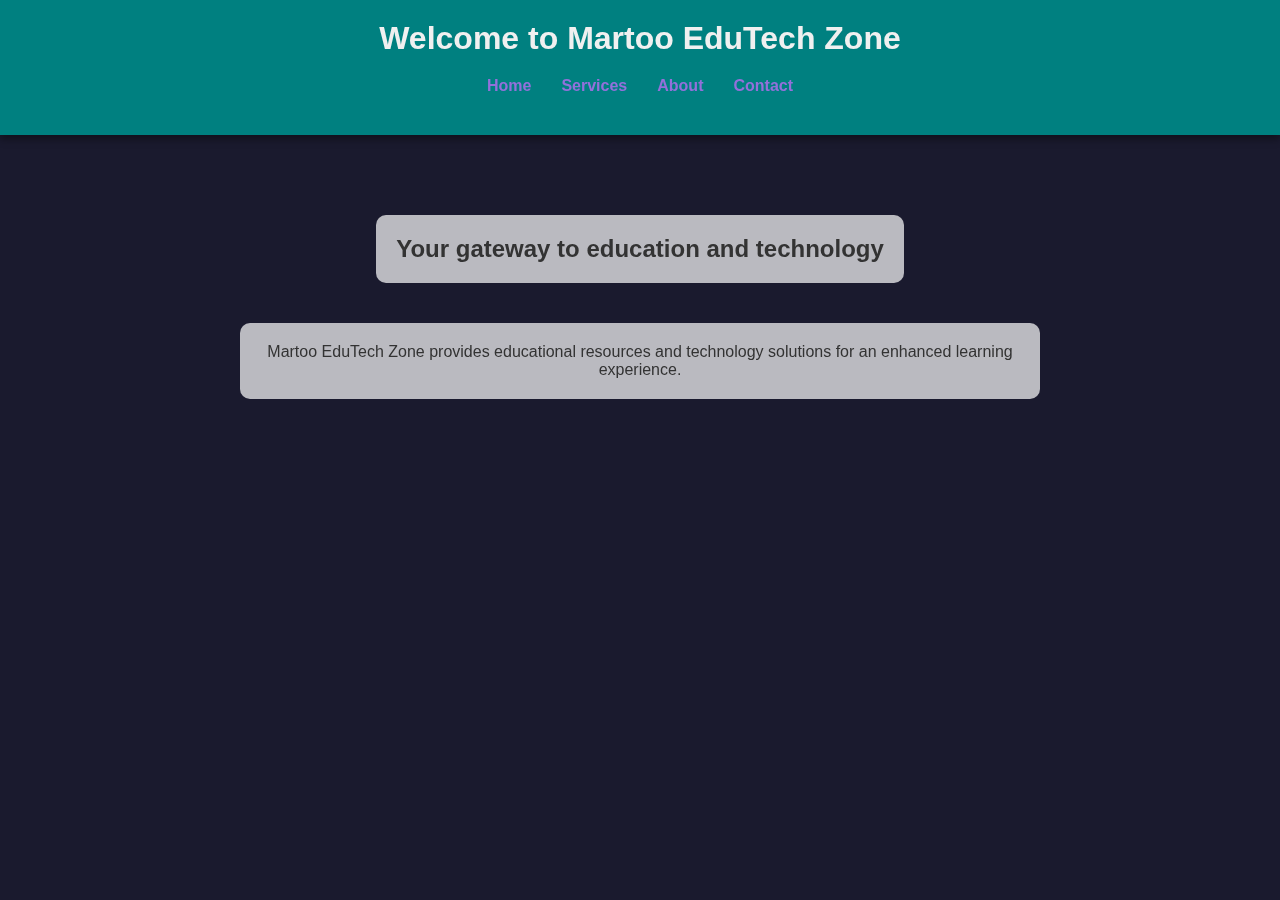
==== index.html @ da2f783c "Update index.html" ====
<!DOCTYPE html>
<html lang="en">
<head>
    <meta charset="UTF-8">
    <meta name="viewport" content="width=device-width, initial-scale=1.0">
    <title>Martoo EduTech Zone</title>
    <link rel="stylesheet" href="styles.css">
    <style>
        /* Full-screen video background styling */
        .background-video {
            position: fixed;
            top: 0;
            left: 0;
            width: 100%;
            height: 100%;
            object-fit: cover;
            z-index: -1; /* Keeps the video behind all content */
        }

        /* Preserve existing styles */
        body {
            margin: 0;
            font-family: Arial, sans-serif;
        }
    </style>
</head>
<body>
    <!-- Background video -->
    <video class="background-video" autoplay loop playsinline>
        <source src="Picsart_24-10-29_00-06-53-890.mp4" type="video/mp4">
        Your browser does not support the video tag.
    </video>

    <!-- Header and navigation as they were -->
    <header>
        <h1>Welcome to Martoo EduTech Zone</h1>
        <nav>
            <ul>
                <li><a href="#">Home</a></li>
                <li><a href="#">Services</a></li>
                <li><a href="#">About</a></li>
                <li><a href="#">Contact</a></li>
            </ul>
        </nav>
    </header>

    <!-- Main content section remains the same -->
    <div id="content-section">
        <h2>Your gateway to education and technology</h2>
        <p>Martoo EduTech Zone provides educational resources and technology solutions for an enhanced learning experience.</p>
    </div>

    <script>
        // Your existing JavaScript functionality here
    </script>
</body>
</html>
---- styles.css ----
/* styles.css */

/* Universal Reset */
* {
    margin: 0;
    padding: 0;
    box-sizing: border-box; /* Helps with sizing */
}

/* General styles */
body {
    background-color: #1a1a2e; /* Dark navy blue */
    color: #f0f0f0; /* Light gray text */
    font-family: 'Arial', sans-serif;
    animation: backgroundAnimation 15s ease infinite; /* Animation for the background */
    overflow-x: hidden; /* Prevent horizontal scroll */
}

@keyframes backgroundAnimation {
    0% { background-color: #1a1a2e; }
    50% { background-color: #162447; } /* Slightly lighter dark blue */
    100% { background-color: #1a1a2e; }
}

/* Sliding header animation */
.sliding-header {
    animation: slideIn 2s ease forwards; /* Sliding animation */
    transform: translateX(-100%); /* Start off-screen to the left */
}

@keyframes slideIn {
    to {
        transform: translateX(0); /* Slide into view */
    }
}

header {
    background-color: #008080; /* Teal for header */
    padding: 20px;
    text-align: center;
    box-shadow: 0 4px 8px rgba(0, 0, 0, 0.4);
    width: 100%; /* Ensure header fits the page width */
}

nav {
    margin: 20px 0;
}

nav ul {
    display: flex; /* Use flexbox for navigation */
    justify-content: center; /* Center the items */
    list-style-type: none;
    padding: 0;
}

nav ul li {
    display: inline;
    margin: 0 15px;
}

nav ul li a {
    color: #9370DB; /* Rebecca Purple */
    text-decoration: none;
    font-weight: bold;
    transition: color 0.3s; /* Animation for link color change */
}

nav ul li a:hover {
    color: #ffb600; /* Gold for hover effect */
    text-decoration: underline; /* Underline on hover */
}

/* Styles for hamburger menu */
.hamburger {
    display: none; /* Hide on larger screens */
    cursor: pointer;
    font-size: 24px;
    color: #9370DB; /* Rebecca Purple */
}

.hidden {
    display: none; /* Hide the menu by default */
}

main {
    max-width: 1200px; /* Set a max width for the main content */
    margin: 0 auto; /* Center the main content */
    padding: 20px;
    text-align: center;
}

/* Section for key content */
#content-section {
    color: #333333;
    text-align: center;
    padding: 60px 20px;
}

#content-section h2,
#content-section p {
    background-color: rgba(255, 255, 255, 0.7);
    padding: 20px;
    border-radius: 10px;
    display: inline-block;
    margin: 20px auto;
    max-width: 800px;
}

/* Section for key features */
#key-features {
    margin: 40px 0;
    background-color: rgba(0, 0, 0, 0.7);
    padding: 20px;
    border-radius: 5px;
    text-align: left;
    color: #f0f0f0; /* Light text for better contrast */
}

footer {
    background-color: #008080; /* Teal for footer */
    color: #ffffff;
    text-align: center;
    padding: 10px 0;
    position: relative;
    bottom: 0;
    width: 100%; /* Ensure footer fits the page width */
    box-shadow: 0 -4px 8px rgba(0, 0, 0, 0.4);
}

/* Responsive styles */
@media screen and (max-width: 768px) {
    nav ul {
        display: none; /* Hide menu on small screens */
        flex-direction: column; /* Stack menu items */
    }

    nav ul.show {
        display: flex; /* Show menu when toggled */
    }

    .hamburger {
        display: block; /* Show hamburger icon on small screens */
    }
  }
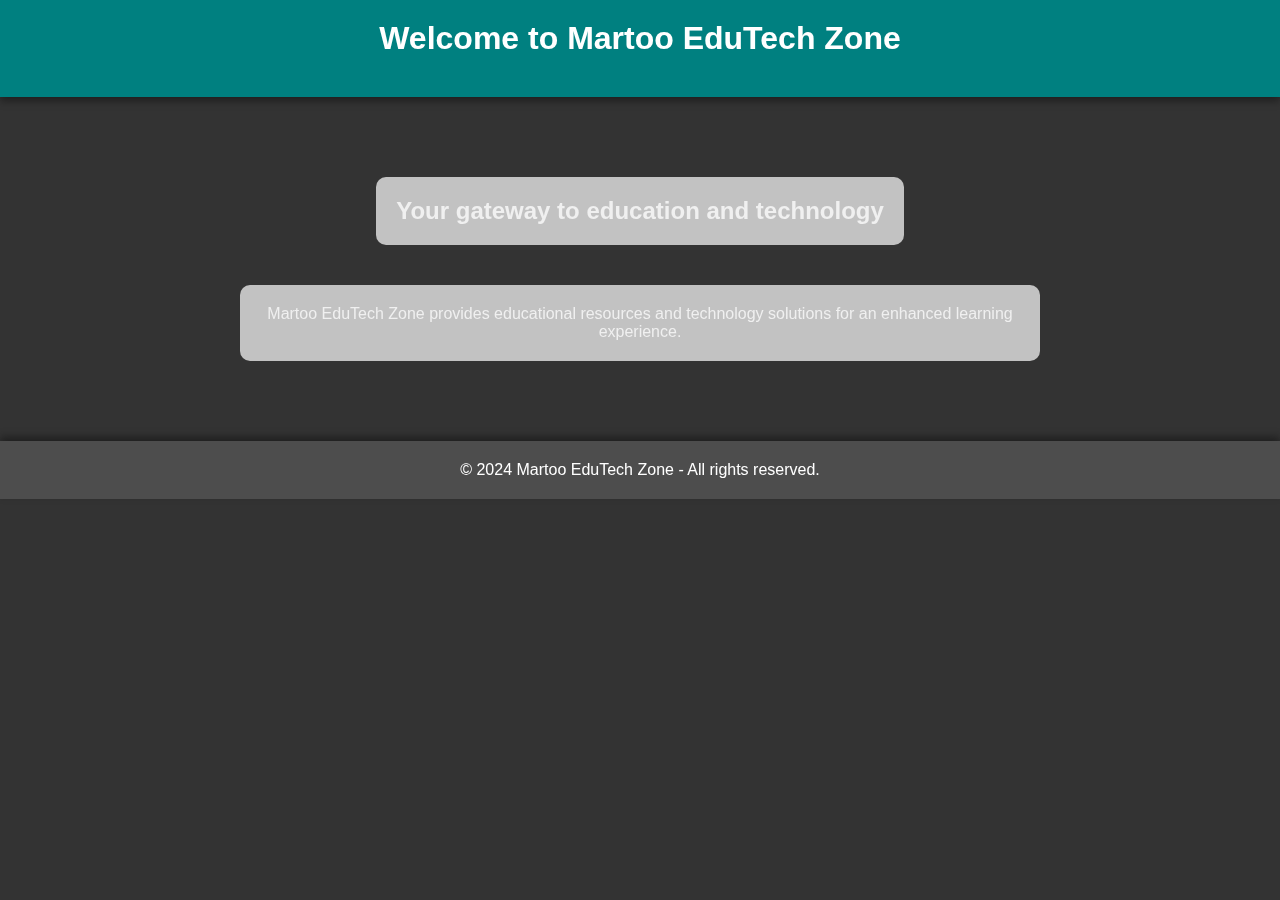
==== commit 1f9d18df: "Update index.html" ====
--- a/index.html
+++ b/index.html
@@ -17,25 +17,109 @@
             z-index: -1; /* Keeps the video behind all content */
         }
 
-        /* Preserve existing styles */
+        /* General body background and layout settings */
         body {
+            background-color: #333333; /* Dark earthy color */
+            color: #f0f0f0; /* Default text color */
             margin: 0;
             font-family: Arial, sans-serif;
+        }
+
+        /* Header styles */
+        header {
+            color: white;
+            text-align: center;
+            padding: 20px;
+            position: relative;
+            width: 100vw; /* Full page width */
+            box-sizing: border-box; /* Ensures padding doesn't add extra width */
+        }
+
+        /* Hamburger menu styling */
+        .hamburger {
+            position: absolute;
+            top: 10px;
+            right: 10px;
+            font-size: 30px;
+            color: #ffcc00;
+            cursor: pointer;
+            background-color: rgba(0, 0, 0, 0.5);
+            padding: 10px;
+            border-radius: 5px;
+            border: 2px solid #ffcc00;
+        }
+
+        /* Navigation styles */
+        nav ul {
+            list-style-type: none;
+            padding: 0;
+            display: none;
+        }
+
+        nav ul li {
+            margin: 10px 0;
+        }
+
+        nav ul li a {
+            color: #ffcc00; /* Keep this as intended */
+            text-decoration: none;
+            padding: 10px;
+            display: block;
+            background-color: rgba(0, 0, 0, 0.7);
+            border-radius: 5px;
+        }
+
+        nav ul li a:hover {
+            background-color: rgba(255, 204, 0, 0.5);
+        }
+
+        /* Show the menu when toggled */
+        #menu.show {
+            display: block;
+        }
+
+        /* Section for key content */
+        #content-section {
+            color: #f0f0f0; /* Default text color */
+            text-align: center;
+            padding: 60px 20px;
+        }
+
+        #content-section h2,
+        #content-section p {
+            background-color: rgba(255, 255, 255, 0.7);
+            padding: 20px;
+            border-radius: 10px;
+            display: inline-block;
+            margin: 20px auto;
+            max-width: 800px;
+        }
+
+        /* Footer styles */
+        footer {
+            background-color: #4d4d4d;
+            color: white;
+            text-align: center;
+            padding: 20px;
+            position: relative;
+            bottom: 0;
+            width: 100vw; /* Full page width */
+            box-sizing: border-box;
         }
     </style>
 </head>
 <body>
     <!-- Background video -->
-    <video class="background-video" autoplay loop playsinline>
+    <video class="background-video" autoplay loop muted playsinline>
         <source src="Picsart_24-10-29_00-06-53-890.mp4" type="video/mp4">
         Your browser does not support the video tag.
     </video>
 
-    <!-- Header and navigation as they were -->
     <header>
         <h1>Welcome to Martoo EduTech Zone</h1>
+        <div class="hamburger" onclick="toggleMenu()">&#9776;</div>
         <nav>
-            <ul>
+            <ul id="menu">
                 <li><a href="#">Home</a></li>
                 <li><a href="#">Services</a></li>
                 <li><a href="#">About</a></li>
@@ -44,14 +128,20 @@
         </nav>
     </header>
 
-    <!-- Main content section remains the same -->
-    <div id="content-section">
+    <section id="content-section">
         <h2>Your gateway to education and technology</h2>
         <p>Martoo EduTech Zone provides educational resources and technology solutions for an enhanced learning experience.</p>
-    </div>
+    </section>
+
+    <footer>
+        <p>&copy; 2024 Martoo EduTech Zone - All rights reserved.</p>
+    </footer>
 
     <script>
-        // Your existing JavaScript functionality here
+        function toggleMenu() {
+            var menu = document.getElementById("menu");
+            menu.classList.toggle("show");
+        }
     </script>
 </body>
-</html>
+    </html>
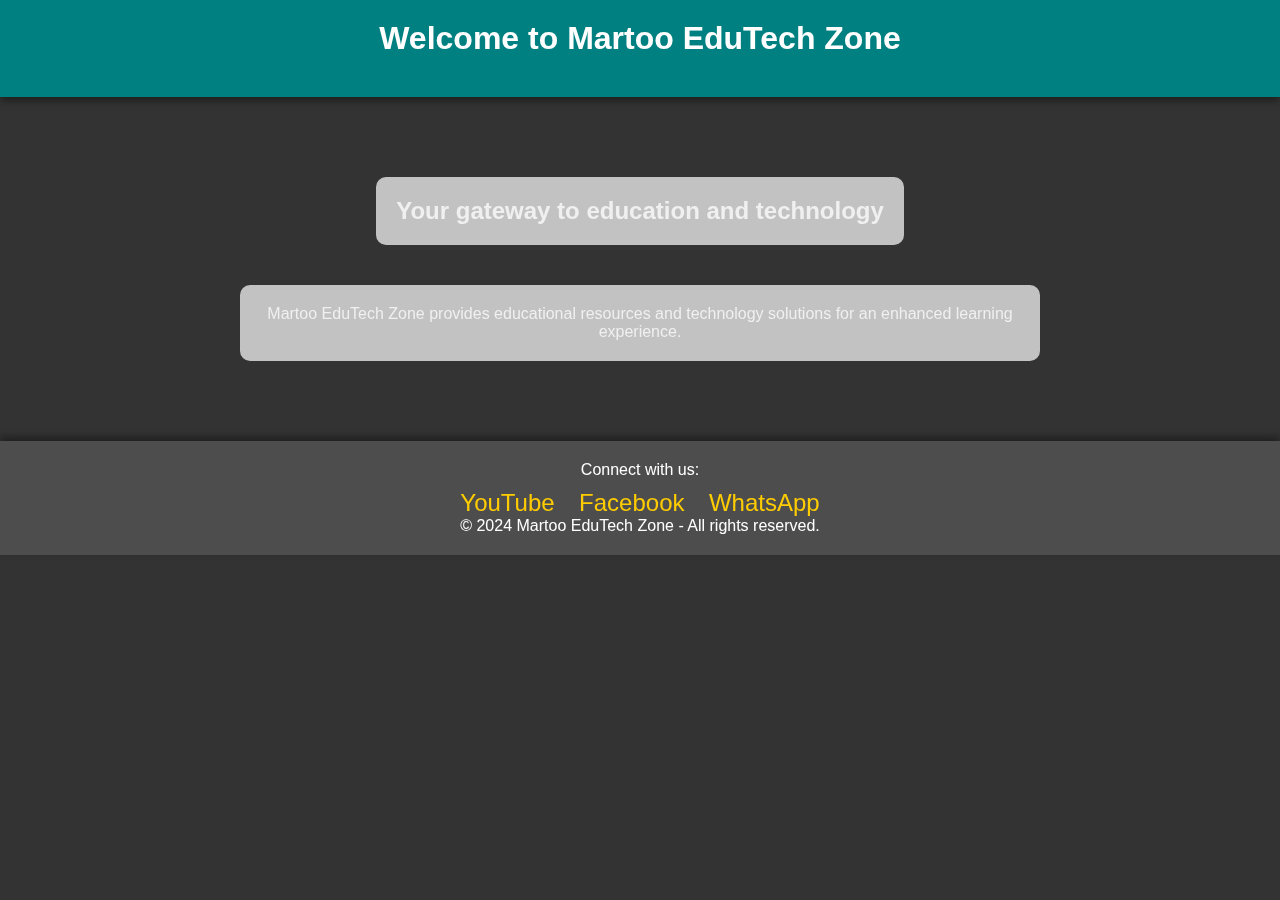
==== commit da5e0bed: "Update index.html" ====
--- a/index.html
+++ b/index.html
@@ -106,11 +106,27 @@
             width: 100vw; /* Full page width */
             box-sizing: border-box;
         }
+
+        /* Social icon styling */
+        .social-icons {
+            margin-top: 10px;
+        }
+
+        .social-icons a {
+            margin: 0 10px;
+            color: #ffcc00;
+            text-decoration: none;
+            font-size: 24px;
+        }
+
+        .social-icons a:hover {
+            color: white;
+        }
     </style>
 </head>
 <body>
     <!-- Background video -->
-    <video class="background-video" autoplay loop muted playsinline>
+    <video class="background-video" autoplay loop playsinline>
         <source src="Picsart_24-10-29_00-06-53-890.mp4" type="video/mp4">
         Your browser does not support the video tag.
     </video>
@@ -120,10 +136,10 @@
         <div class="hamburger" onclick="toggleMenu()">&#9776;</div>
         <nav>
             <ul id="menu">
-                <li><a href="#">Home</a></li>
-                <li><a href="#">Services</a></li>
-                <li><a href="#">About</a></li>
-                <li><a href="#">Contact</a></li>
+                <li><a href="#home">Home</a></li>
+                <li><a href="#services">Services</a></li>
+                <li><a href="#about">About</a></li>
+                <li><a href="#contact">Contact</a></li>
             </ul>
         </nav>
     </header>
@@ -134,6 +150,12 @@
     </section>
 
     <footer>
+        <p>Connect with us:</p>
+        <div class="social-icons">
+            <a href="https://youtube.com/@martootech?si=WtTmTBtO6VjvajdN" target="_blank">YouTube</a>
+            <a href="https://www.facebook.com/profile.php?id=61561559594029" target="_blank">Facebook</a>
+            <a href="https://wa.me/260950322498" target="_blank">WhatsApp</a>
+        </div>
         <p>&copy; 2024 Martoo EduTech Zone - All rights reserved.</p>
     </footer>
 
@@ -144,4 +166,4 @@
         }
     </script>
 </body>
-    </html>
+</html>
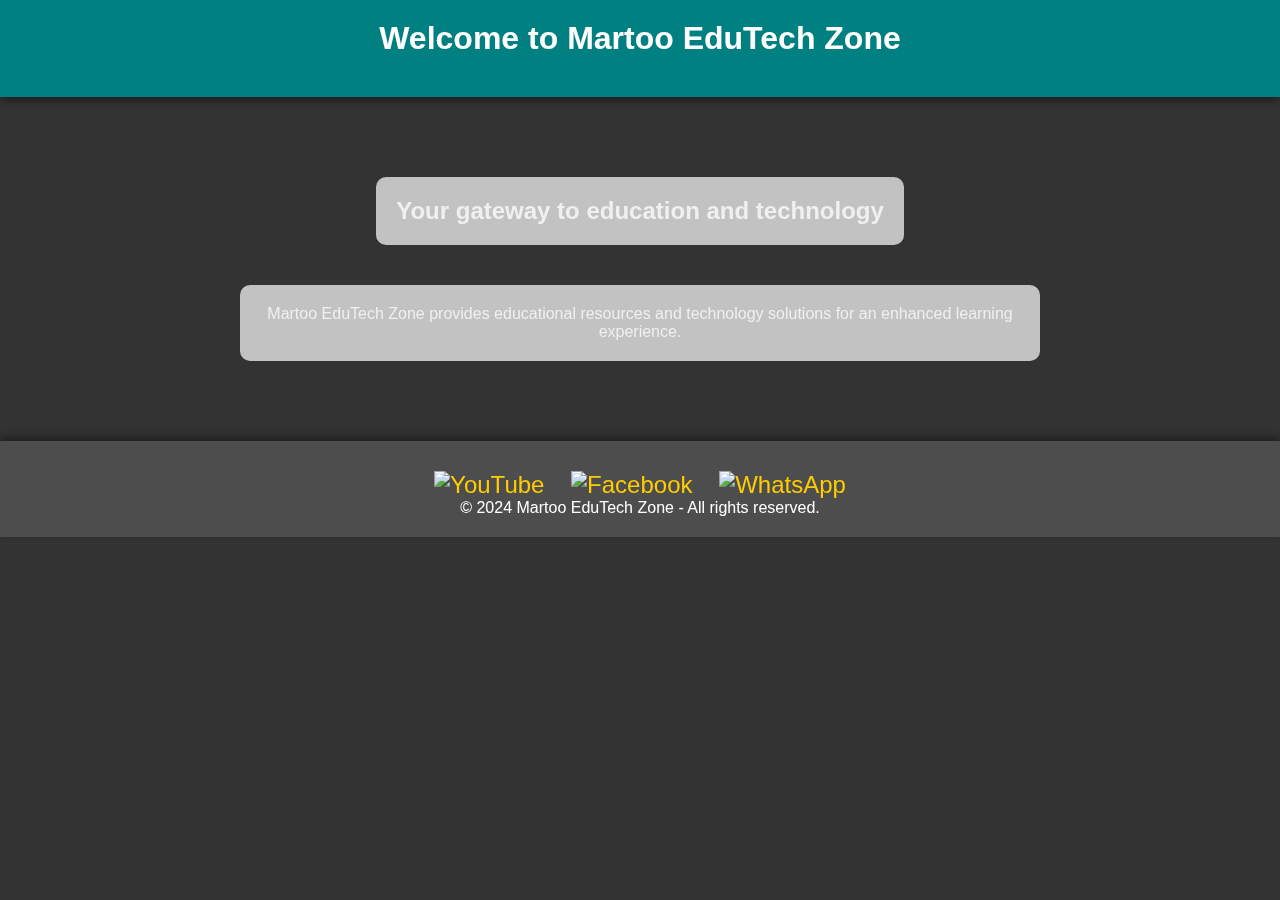
==== commit 74cbf56a: "Update index.html" ====
--- a/index.html
+++ b/index.html
@@ -136,10 +136,10 @@
         <div class="hamburger" onclick="toggleMenu()">&#9776;</div>
         <nav>
             <ul id="menu">
-                <li><a href="#home">Home</a></li>
-                <li><a href="#services">Services</a></li>
-                <li><a href="#about">About</a></li>
-                <li><a href="#contact">Contact</a></li>
+                <li><a href="#home" onclick="scrollToSection('home')">Home</a></li>
+                <li><a href="#services" onclick="scrollToSection('services')">Services</a></li>
+                <li><a href="#about" onclick="scrollToSection('about')">About</a></li>
+                <li><a href="#contact" onclick="scrollToSection('contact')">Contact</a></li>
             </ul>
         </nav>
     </header>
@@ -150,11 +150,16 @@
     </section>
 
     <footer>
-        <p>Connect with us:</p>
         <div class="social-icons">
-            <a href="https://youtube.com/@martootech?si=WtTmTBtO6VjvajdN" target="_blank">YouTube</a>
-            <a href="https://www.facebook.com/profile.php?id=61561559594029" target="_blank">Facebook</a>
-            <a href="https://wa.me/260950322498" target="_blank">WhatsApp</a>
+            <a href="https://youtube.com/@martootechhub?si=1E0BDIiWpOR1ziX_" target="_blank">
+                <img src="path/to/youtube-icon.png" alt="YouTube" width="24" height="24">
+            </a>
+            <a href="https://www.facebook.com/profile.php?id=61567209490054" target="_blank">
+                <img src="path/to/facebook-icon.png" alt="Facebook" width="24" height="24">
+            </a>
+            <a href="https://wa.me/260950322498" target="_blank">
+                <img src="path/to/whatsapp-icon.png" alt="WhatsApp" width="24" height="24">
+            </a>
         </div>
         <p>&copy; 2024 Martoo EduTech Zone - All rights reserved.</p>
     </footer>
@@ -164,6 +169,10 @@
             var menu = document.getElementById("menu");
             menu.classList.toggle("show");
         }
+
+        function scrollToSection(section) {
+            document.getElementById(section).scrollIntoView({ behavior: 'smooth' });
+        }
     </script>
 </body>
 </html>
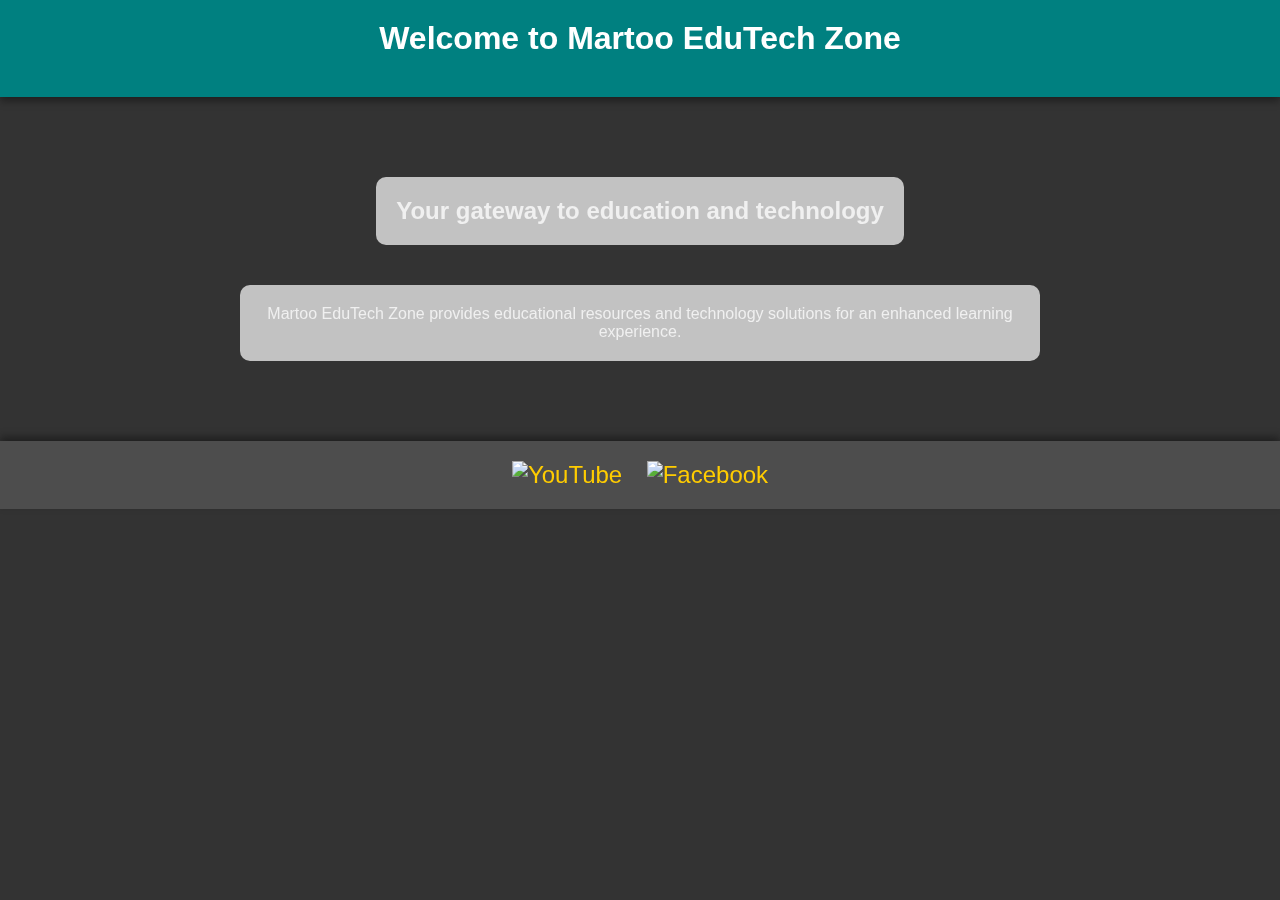
==== commit 68215d03: "Update index.html" ====
--- a/index.html
+++ b/index.html
@@ -108,10 +108,6 @@
         }
 
         /* Social icon styling */
-        .social-icons {
-            margin-top: 10px;
-        }
-
         .social-icons a {
             margin: 0 10px;
             color: #ffcc00;
@@ -126,7 +122,7 @@
 </head>
 <body>
     <!-- Background video -->
-    <video class="background-video" autoplay loop playsinline>
+    <video class="background-video" autoplay loop muted playsinline>
         <source src="Picsart_24-10-29_00-06-53-890.mp4" type="video/mp4">
         Your browser does not support the video tag.
     </video>
@@ -136,10 +132,10 @@
         <div class="hamburger" onclick="toggleMenu()">&#9776;</div>
         <nav>
             <ul id="menu">
-                <li><a href="#home" onclick="scrollToSection('home')">Home</a></li>
-                <li><a href="#services" onclick="scrollToSection('services')">Services</a></li>
-                <li><a href="#about" onclick="scrollToSection('about')">About</a></li>
-                <li><a href="#contact" onclick="scrollToSection('contact')">Contact</a></li>
+                <li><a href="index.html">Home</a></li>
+                <li><a href="services.html">Services</a></li>
+                <li><a href="about.html">About</a></li>
+                <li><a href="contact.html">Contact</a></li>
             </ul>
         </nav>
     </header>
@@ -151,28 +147,6 @@
 
     <footer>
         <div class="social-icons">
-            <a href="https://youtube.com/@martootechhub?si=1E0BDIiWpOR1ziX_" target="_blank">
-                <img src="path/to/youtube-icon.png" alt="YouTube" width="24" height="24">
-            </a>
-            <a href="https://www.facebook.com/profile.php?id=61567209490054" target="_blank">
-                <img src="path/to/facebook-icon.png" alt="Facebook" width="24" height="24">
-            </a>
-            <a href="https://wa.me/260950322498" target="_blank">
-                <img src="path/to/whatsapp-icon.png" alt="WhatsApp" width="24" height="24">
-            </a>
-        </div>
-        <p>&copy; 2024 Martoo EduTech Zone - All rights reserved.</p>
-    </footer>
-
-    <script>
-        function toggleMenu() {
-            var menu = document.getElementById("menu");
-            menu.classList.toggle("show");
-        }
-
-        function scrollToSection(section) {
-            document.getElementById(section).scrollIntoView({ behavior: 'smooth' });
-        }
-    </script>
-</body>
-</html>
+            <a href="https://youtube.com/@martootechhub?si=1E0BDIiWpOR1ziX_" target="_blank"><img src="youtube-icon.png" alt="YouTube" width="24" height="24"></a>
+            <a href="https://www.facebook.com/profile.php?id=61567209490054" target="_blank"><img src="facebook-icon.png" alt="Facebook" width="24" height="24"></a>
+            <a href="https://wa.me/260950
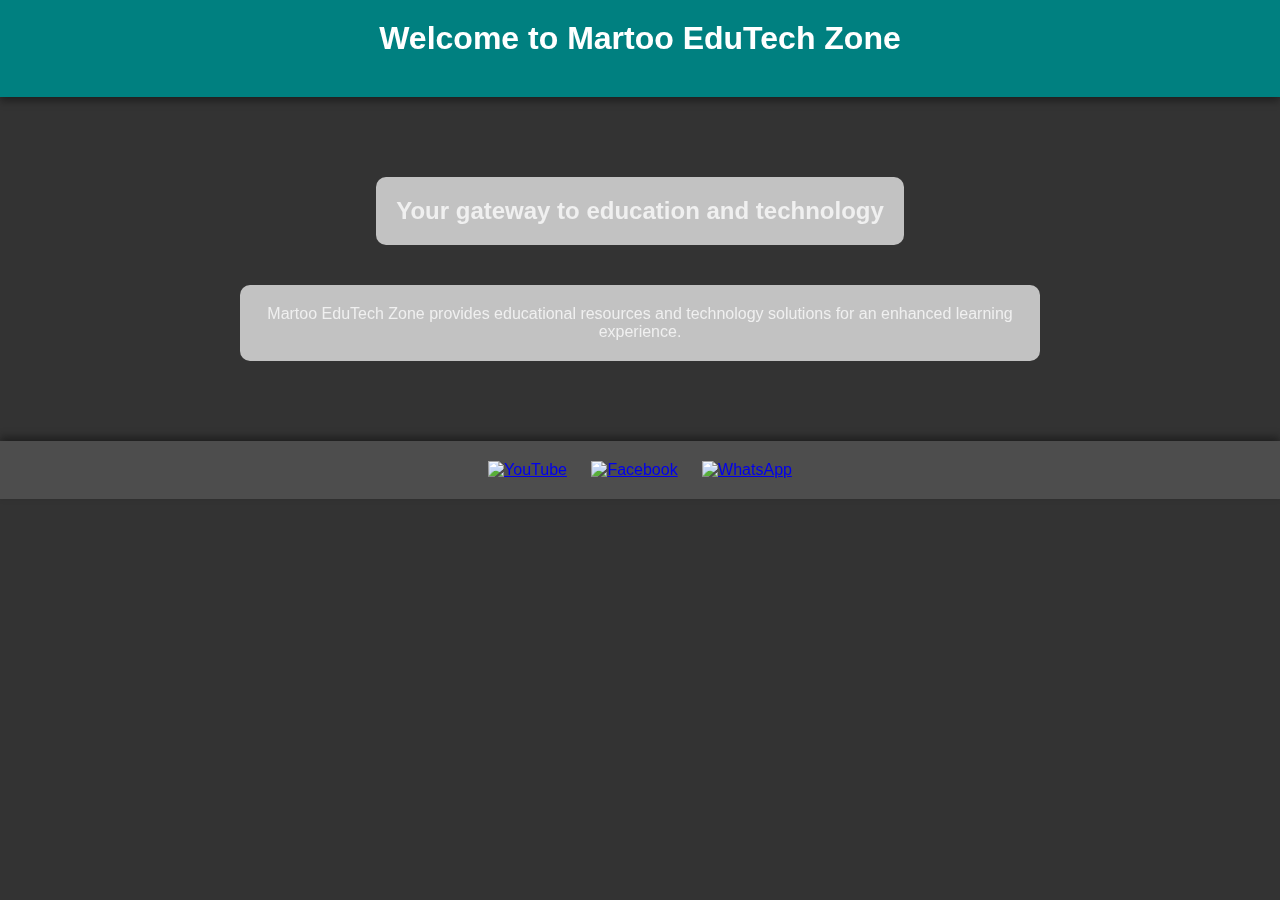
==== commit 5f7bc264: "Update index.html" ====
--- a/index.html
+++ b/index.html
@@ -14,13 +14,13 @@
             width: 100%;
             height: 100%;
             object-fit: cover;
-            z-index: -1; /* Keeps the video behind all content */
+            z-index: -1;
         }
 
         /* General body background and layout settings */
         body {
-            background-color: #333333; /* Dark earthy color */
-            color: #f0f0f0; /* Default text color */
+            background-color: #333333;
+            color: #f0f0f0;
             margin: 0;
             font-family: Arial, sans-serif;
         }
@@ -31,8 +31,8 @@
             text-align: center;
             padding: 20px;
             position: relative;
-            width: 100vw; /* Full page width */
-            box-sizing: border-box; /* Ensures padding doesn't add extra width */
+            width: 100vw;
+            box-sizing: border-box;
         }
 
         /* Hamburger menu styling */
@@ -61,7 +61,7 @@
         }
 
         nav ul li a {
-            color: #ffcc00; /* Keep this as intended */
+            color: #ffcc00;
             text-decoration: none;
             padding: 10px;
             display: block;
@@ -73,14 +73,13 @@
             background-color: rgba(255, 204, 0, 0.5);
         }
 
-        /* Show the menu when toggled */
         #menu.show {
             display: block;
         }
 
         /* Section for key content */
         #content-section {
-            color: #f0f0f0; /* Default text color */
+            color: #f0f0f0;
             text-align: center;
             padding: 60px 20px;
         }
@@ -103,22 +102,27 @@
             padding: 20px;
             position: relative;
             bottom: 0;
-            width: 100vw; /* Full page width */
+            width: 100vw;
             box-sizing: border-box;
         }
 
         /* Social icon styling */
         .social-icons a {
             margin: 0 10px;
-            color: #ffcc00;
-            text-decoration: none;
-            font-size: 24px;
+            display: inline-block;
         }
 
-        .social-icons a:hover {
-            color: white;
+        .social-icons img {
+            width: 24px;
+            height: 24px;
         }
     </style>
+    <script>
+        function toggleMenu() {
+            const menu = document.getElementById("menu");
+            menu.classList.toggle("show");
+        }
+    </script>
 </head>
 <body>
     <!-- Background video -->
@@ -147,6 +151,10 @@
 
     <footer>
         <div class="social-icons">
-            <a href="https://youtube.com/@martootechhub?si=1E0BDIiWpOR1ziX_" target="_blank"><img src="youtube-icon.png" alt="YouTube" width="24" height="24"></a>
-            <a href="https://www.facebook.com/profile.php?id=61567209490054" target="_blank"><img src="facebook-icon.png" alt="Facebook" width="24" height="24"></a>
-            <a href="https://wa.me/260950
+            <a href="https://youtube.com/@martootechhub?si=1E0BDIiWpOR1ziX_" target="_blank"><img src="youtube-icon.png" alt="YouTube"></a>
+            <a href="https://www.facebook.com/profile.php?id=61567209490054" target="_blank"><img src="facebook-icon.png" alt="Facebook"></a>
+            <a href="https://wa.me/260950322498" target="_blank"><img src="whatsapp-icon.png" alt="WhatsApp"></a>
+        </div>
+    </footer>
+</body>
+</html>
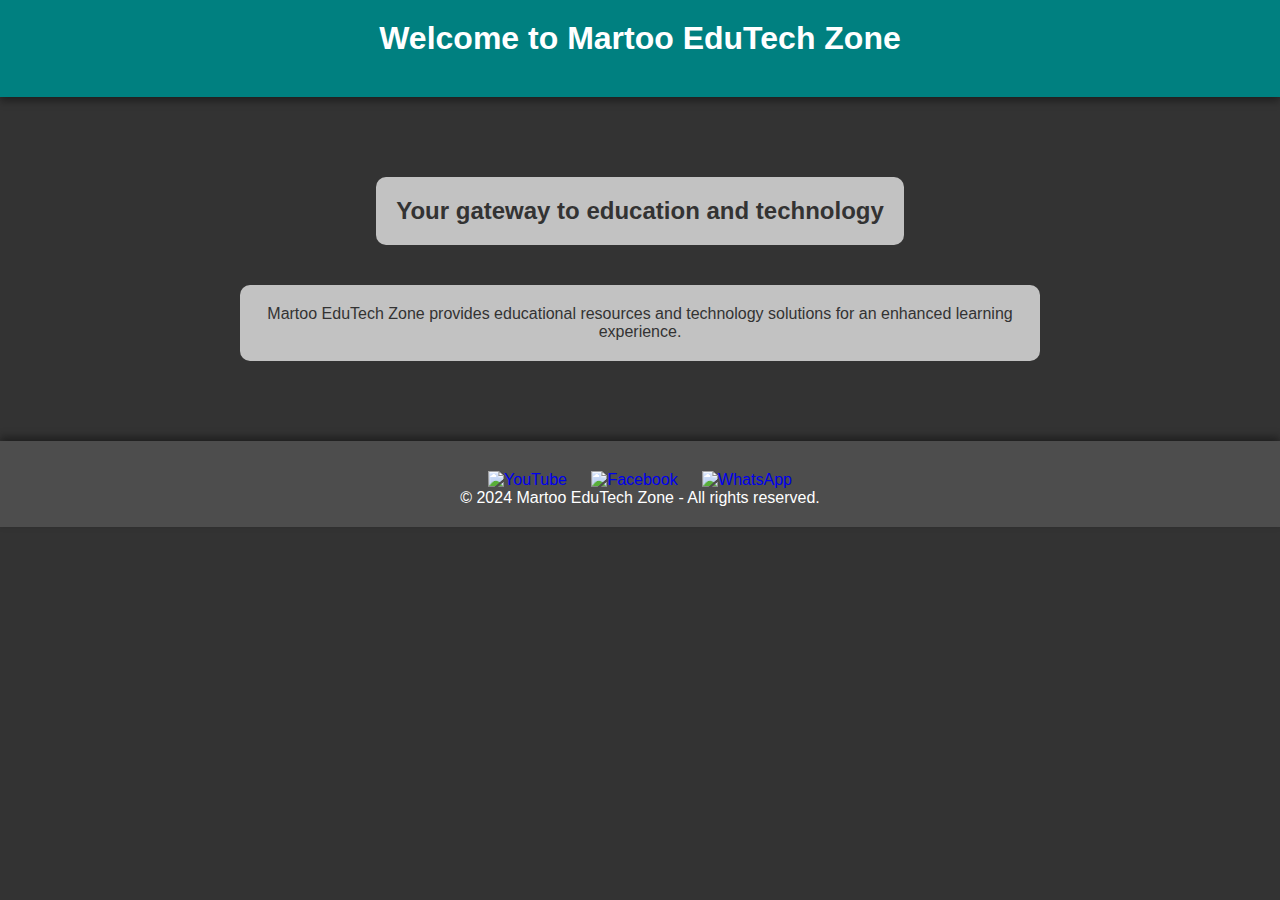
==== commit fffad2df: "Update index.html" ====
--- a/index.html
+++ b/index.html
@@ -6,21 +6,10 @@
     <title>Martoo EduTech Zone</title>
     <link rel="stylesheet" href="styles.css">
     <style>
-        /* Full-screen video background styling */
-        .background-video {
-            position: fixed;
-            top: 0;
-            left: 0;
-            width: 100%;
-            height: 100%;
-            object-fit: cover;
-            z-index: -1;
-        }
-
         /* General body background and layout settings */
         body {
-            background-color: #333333;
-            color: #f0f0f0;
+            background-color: #333333; /* Dark earthy color */
+            color: #f0f0f0; /* Default text color */
             margin: 0;
             font-family: Arial, sans-serif;
         }
@@ -73,25 +62,9 @@
             background-color: rgba(255, 204, 0, 0.5);
         }
 
+        /* Show the menu when toggled */
         #menu.show {
             display: block;
-        }
-
-        /* Section for key content */
-        #content-section {
-            color: #f0f0f0;
-            text-align: center;
-            padding: 60px 20px;
-        }
-
-        #content-section h2,
-        #content-section p {
-            background-color: rgba(255, 255, 255, 0.7);
-            padding: 20px;
-            border-radius: 10px;
-            display: inline-block;
-            margin: 20px auto;
-            max-width: 800px;
         }
 
         /* Footer styles */
@@ -107,30 +80,22 @@
         }
 
         /* Social icon styling */
+        .social-icons {
+            margin-top: 10px;
+        }
+
         .social-icons a {
             margin: 0 10px;
-            display: inline-block;
+            text-decoration: none;
         }
 
         .social-icons img {
-            width: 24px;
-            height: 24px;
+            width: 30px;
+            height: 30px;
         }
     </style>
-    <script>
-        function toggleMenu() {
-            const menu = document.getElementById("menu");
-            menu.classList.toggle("show");
-        }
-    </script>
 </head>
 <body>
-    <!-- Background video -->
-    <video class="background-video" autoplay loop muted playsinline>
-        <source src="Picsart_24-10-29_00-06-53-890.mp4" type="video/mp4">
-        Your browser does not support the video tag.
-    </video>
-
     <header>
         <h1>Welcome to Martoo EduTech Zone</h1>
         <div class="hamburger" onclick="toggleMenu()">&#9776;</div>
@@ -151,10 +116,24 @@
 
     <footer>
         <div class="social-icons">
-            <a href="https://youtube.com/@martootechhub?si=1E0BDIiWpOR1ziX_" target="_blank"><img src="youtube-icon.png" alt="YouTube"></a>
-            <a href="https://www.facebook.com/profile.php?id=61567209490054" target="_blank"><img src="facebook-icon.png" alt="Facebook"></a>
-            <a href="https://wa.me/260950322498" target="_blank"><img src="whatsapp-icon.png" alt="WhatsApp"></a>
+            <a href="https://youtube.com/@martootechhub?si=1E0BDIiWpOR1ziX_" target="_blank">
+                <img src="youtube-icon.png" alt="YouTube">
+            </a>
+            <a href="https://www.facebook.com/profile.php?id=61567209490054" target="_blank">
+                <img src="facebook-icon.png" alt="Facebook">
+            </a>
+            <a href="https://wa.me/260950322498" target="_blank">
+                <img src="whatsapp-icon.png" alt="WhatsApp">
+            </a>
         </div>
+        <p>&copy; 2024 Martoo EduTech Zone - All rights reserved.</p>
     </footer>
+
+    <script>
+        function toggleMenu() {
+            var menu = document.getElementById("menu");
+            menu.classList.toggle("show");
+        }
+    </script>
 </body>
 </html>
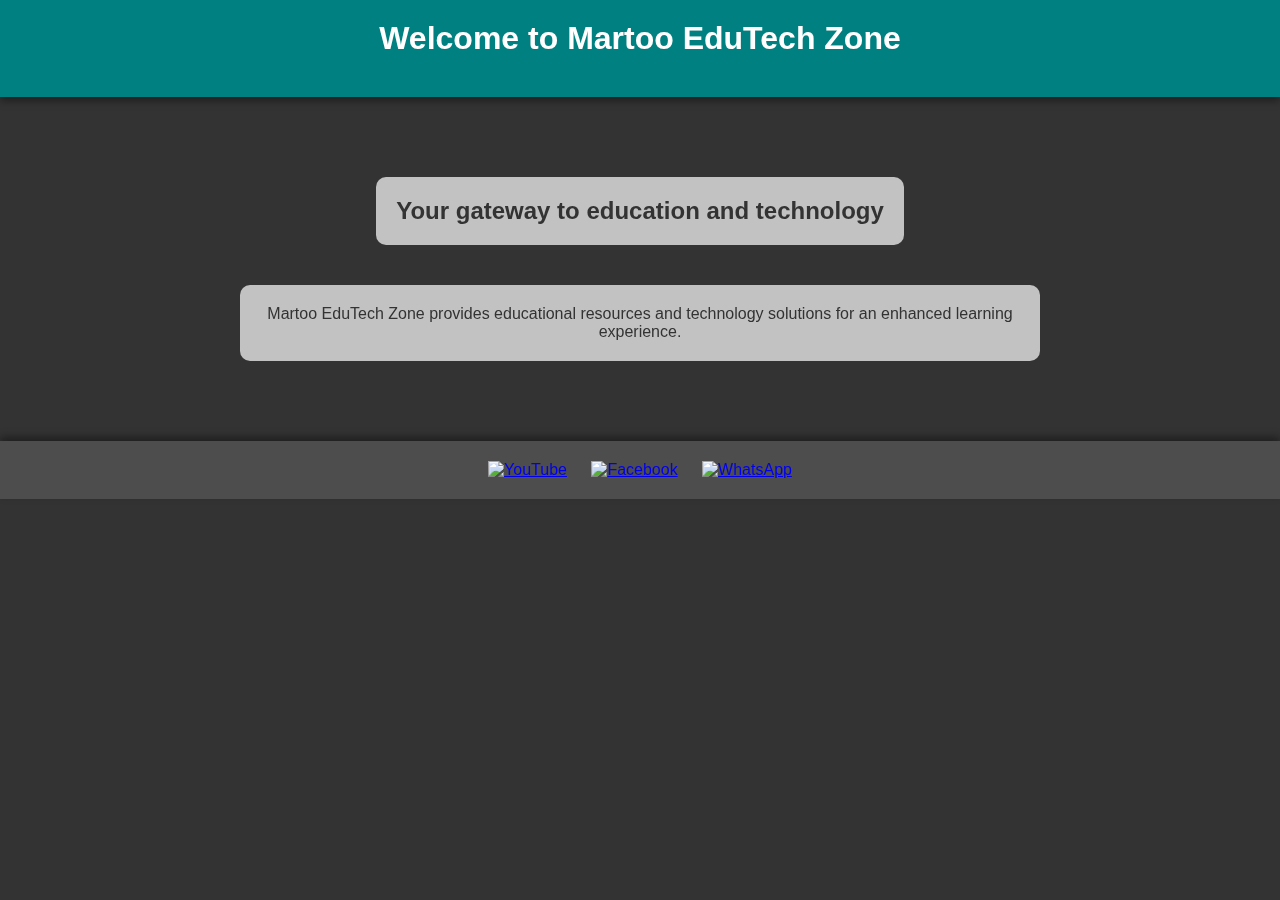
==== commit ebc40292: "Update index.html" ====
--- a/index.html
+++ b/index.html
@@ -6,21 +6,32 @@
     <title>Martoo EduTech Zone</title>
     <link rel="stylesheet" href="styles.css">
     <style>
-        /* General body background and layout settings */
+        /* Full-screen video background styling */
+        .background-video {
+            position: fixed;
+            top: 0;
+            left: 0;
+            width: 100%;
+            height: 100%;
+            object-fit: cover;
+            z-index: -1;
+        }
+
+        /* General body and layout styling */
         body {
-            background-color: #333333; /* Dark earthy color */
-            color: #f0f0f0; /* Default text color */
+            background-color: #333333;
+            color: #f0f0f0;
             margin: 0;
             font-family: Arial, sans-serif;
         }
 
-        /* Header styles */
+        /* Header styling */
         header {
             color: white;
             text-align: center;
             padding: 20px;
             position: relative;
-            width: 100vw;
+            width: 100%;
             box-sizing: border-box;
         }
 
@@ -38,7 +49,7 @@
             border: 2px solid #ffcc00;
         }
 
-        /* Navigation styles */
+        /* Navigation styling */
         nav ul {
             list-style-type: none;
             padding: 0;
@@ -62,12 +73,26 @@
             background-color: rgba(255, 204, 0, 0.5);
         }
 
-        /* Show the menu when toggled */
+        /* Show menu when toggled */
         #menu.show {
             display: block;
         }
 
-        /* Footer styles */
+        /* Section styling */
+        #content-section {
+            text-align: center;
+            padding: 60px 20px;
+        }
+
+        #content-section h2, #content-section p {
+            background-color: rgba(255, 255, 255, 0.7);
+            padding: 20px;
+            border-radius: 10px;
+            margin: 20px auto;
+            max-width: 800px;
+        }
+
+        /* Footer styling */
         footer {
             background-color: #4d4d4d;
             color: white;
@@ -75,27 +100,29 @@
             padding: 20px;
             position: relative;
             bottom: 0;
-            width: 100vw;
+            width: 100%;
             box-sizing: border-box;
         }
 
         /* Social icon styling */
-        .social-icons {
-            margin-top: 10px;
-        }
-
         .social-icons a {
             margin: 0 10px;
-            text-decoration: none;
+            display: inline-block;
         }
 
         .social-icons img {
-            width: 30px;
-            height: 30px;
+            width: 24px;
+            height: 24px;
         }
     </style>
 </head>
 <body>
+    <!-- Background video -->
+    <video class="background-video" autoplay loop muted playsinline>
+        <source src="Picsart_24-10-29_00-06-53-890.mp4" type="video/mp4">
+        Your browser does not support the video tag.
+    </video>
+
     <header>
         <h1>Welcome to Martoo EduTech Zone</h1>
         <div class="hamburger" onclick="toggleMenu()">&#9776;</div>
@@ -116,22 +143,15 @@
 
     <footer>
         <div class="social-icons">
-            <a href="https://youtube.com/@martootechhub?si=1E0BDIiWpOR1ziX_" target="_blank">
-                <img src="youtube-icon.png" alt="YouTube">
-            </a>
-            <a href="https://www.facebook.com/profile.php?id=61567209490054" target="_blank">
-                <img src="facebook-icon.png" alt="Facebook">
-            </a>
-            <a href="https://wa.me/260950322498" target="_blank">
-                <img src="whatsapp-icon.png" alt="WhatsApp">
-            </a>
+            <a href="https://youtube.com/@martootechhub?si=1E0BDIiWpOR1ziX_" target="_blank"><img src="youtube-icon.png" alt="YouTube"></a>
+            <a href="https://www.facebook.com/profile.php?id=61567209490054" target="_blank"><img src="facebook-icon.png" alt="Facebook"></a>
+            <a href="https://wa.me/260950322498" target="_blank"><img src="whatsapp-icon.png" alt="WhatsApp"></a>
         </div>
-        <p>&copy; 2024 Martoo EduTech Zone - All rights reserved.</p>
     </footer>
 
     <script>
         function toggleMenu() {
-            var menu = document.getElementById("menu");
+            const menu = document.getElementById("menu");
             menu.classList.toggle("show");
         }
     </script>
